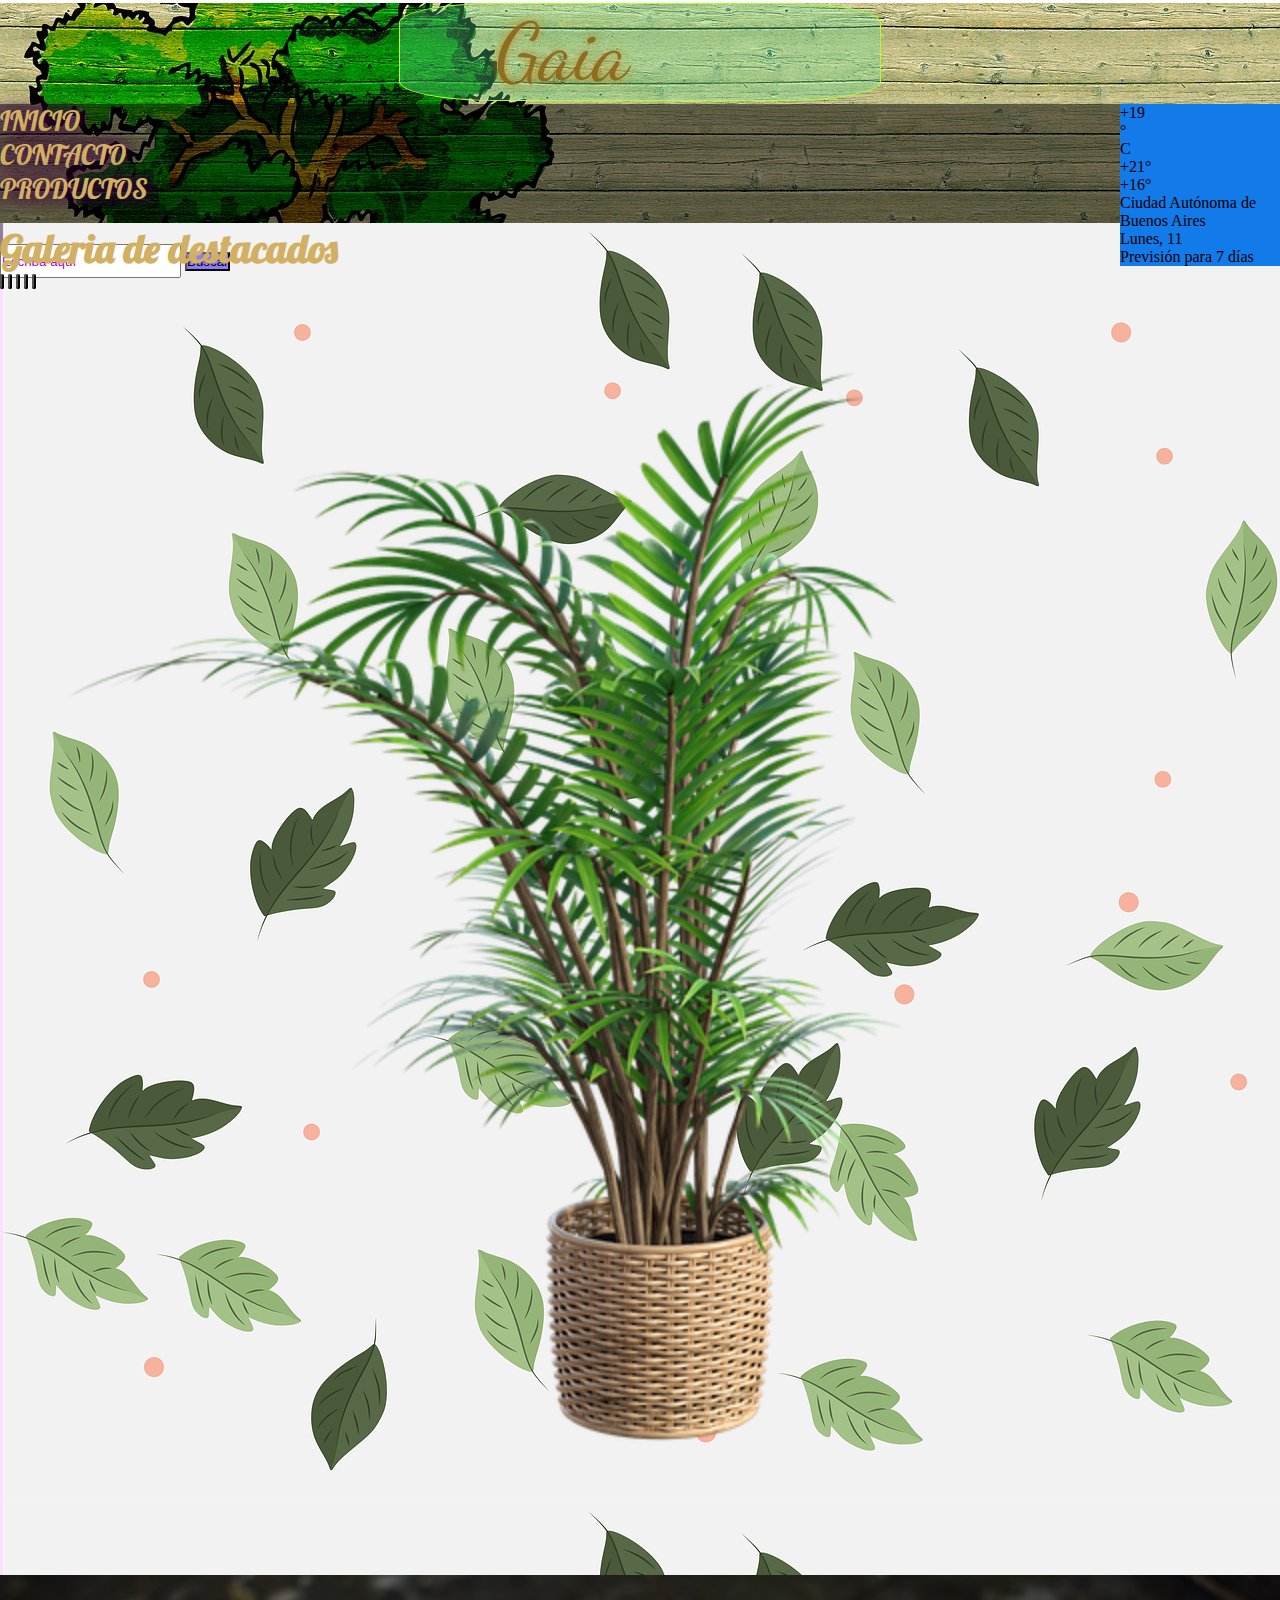
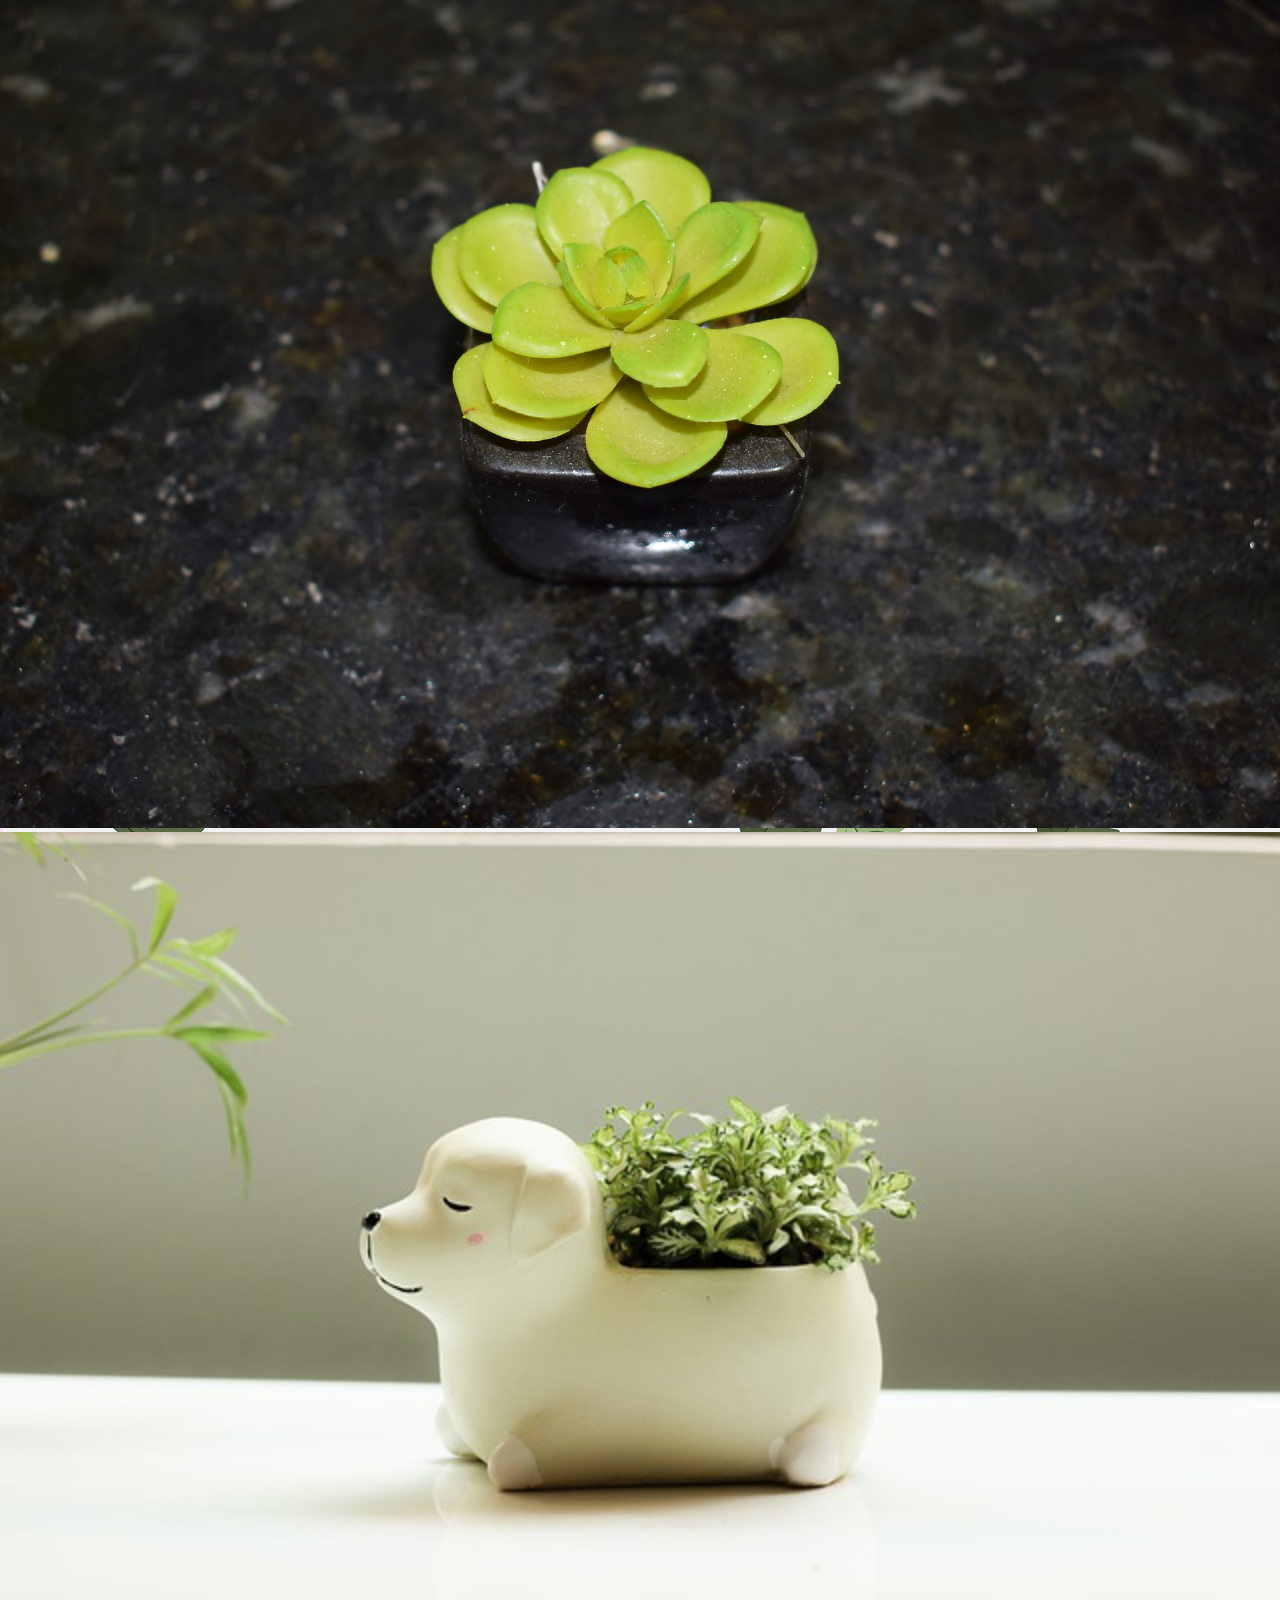
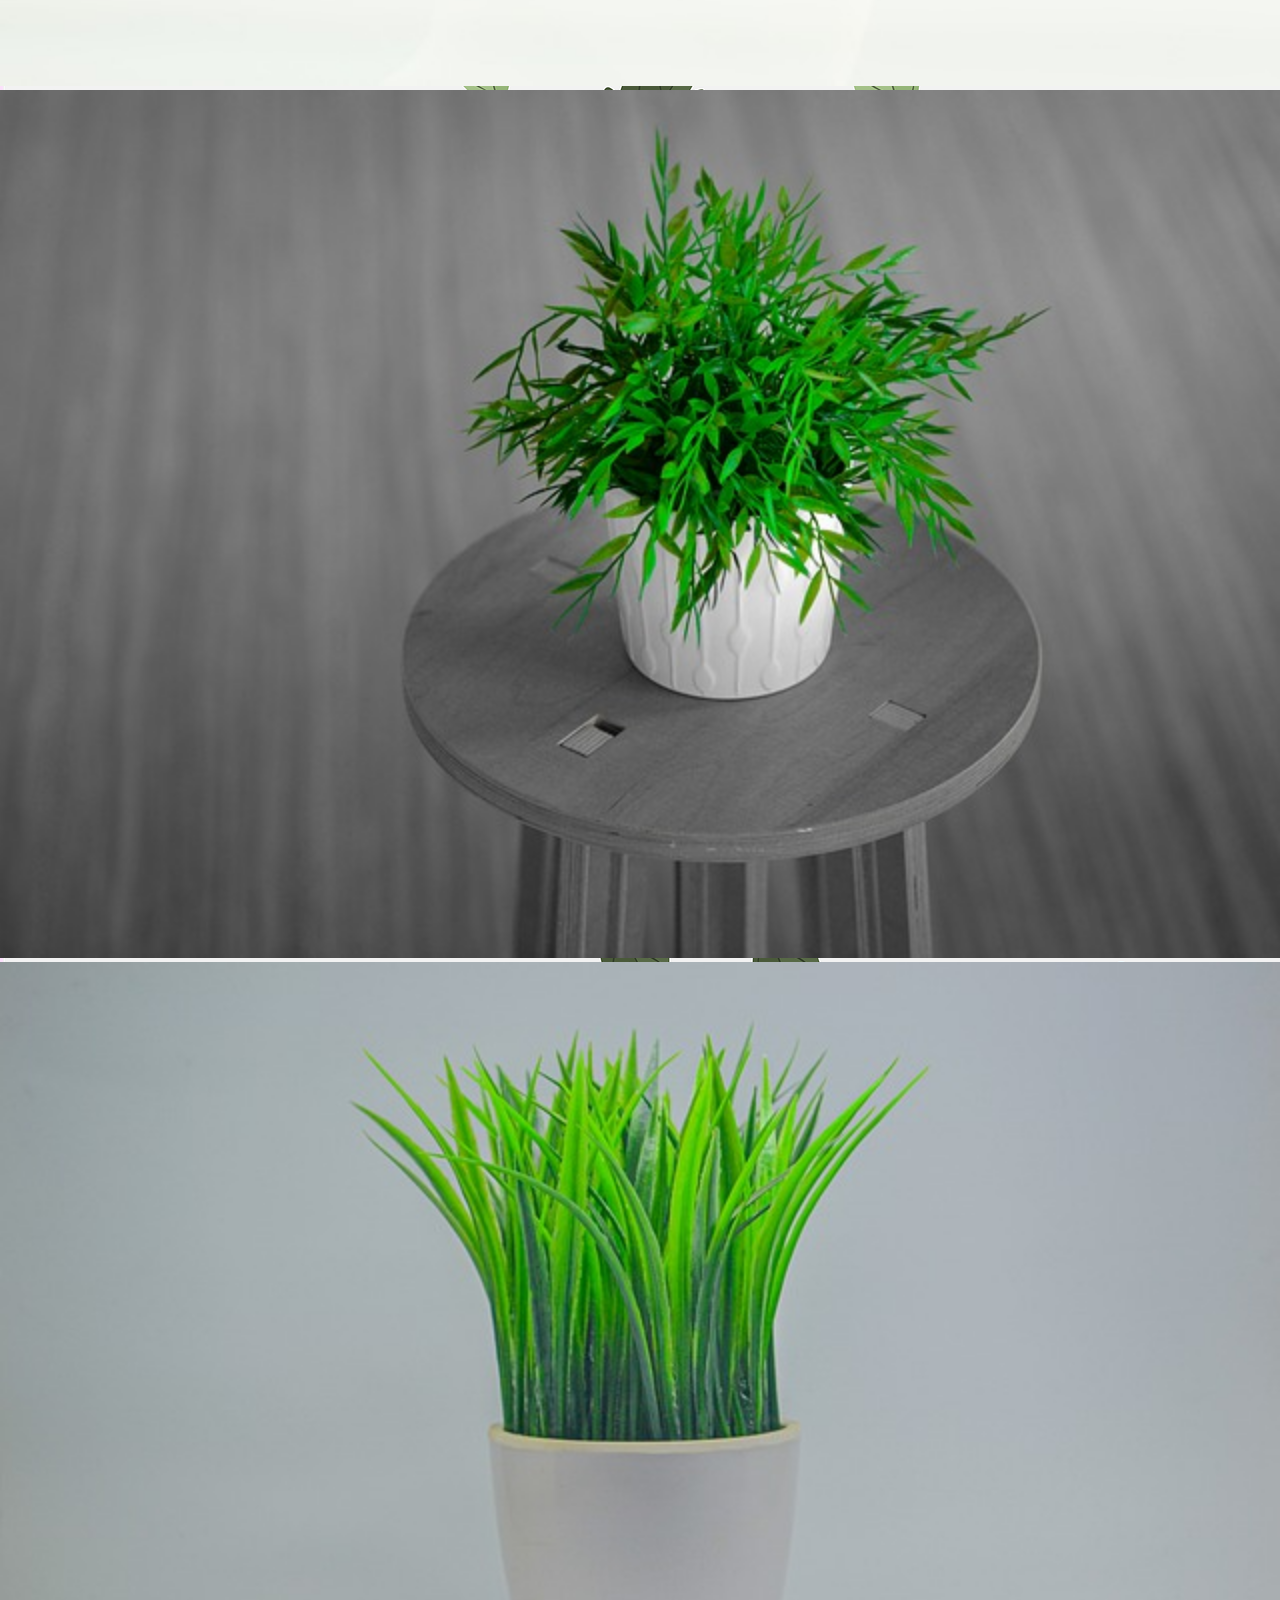
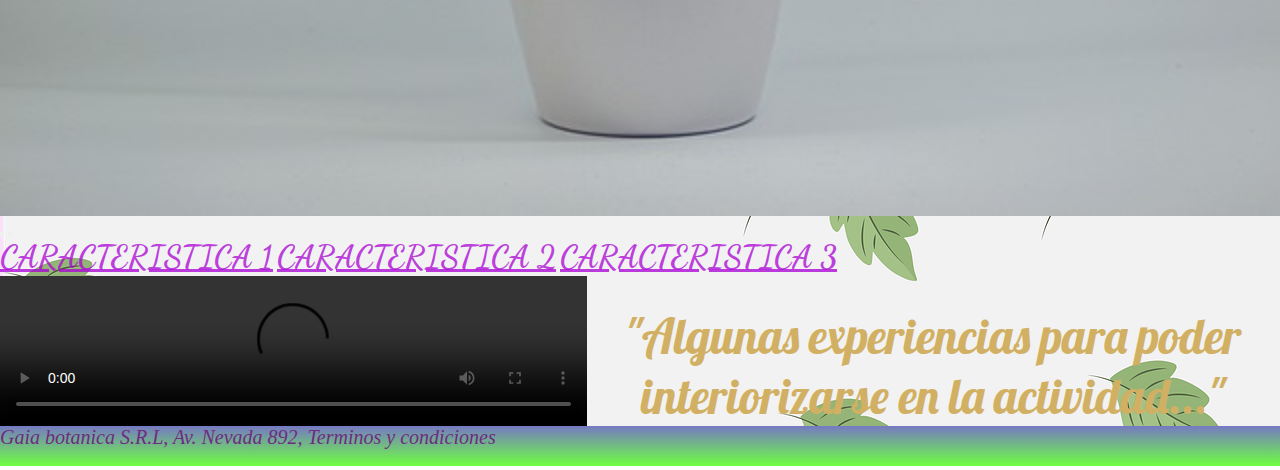
==== index.html @ e5ec3d72 "Sass con SEO" ====
<!DOCTYPE html>
<html lang="es">

<head>
    <meta charset="UTF-8">
    <meta http-equiv="X-UA-Compatible" content="IE=edge">
    <meta name="viewport" content="width=device-width, initial-scale=1.0">
    <title>Gaia garden</title>
    <meta   name="description" content="Gaia botanica es el lugar ideal para incursionar en la jardineria. Vendemos plantas, herramientas y suplementos de jardineria">
    <meta name="keywords" content="jardin, jardín, plantas, regadera, maceta, arbol, árbol, pesticida, semillas, tierra, botanica, jardineria, sustratos">
    <link href="https://cdn.jsdelivr.net/npm/bootstrap@5.1.3/dist/css/bootstrap.min.css" rel="stylesheet"
        integrity="sha384-1BmE4kWBq78iYhFldvKuhfTAU6auU8tT94WrHftjDbrCEXSU1oBoqyl2QvZ6jIW3" crossorigin="anonymous">
    <link rel="stylesheet" href="estilos.css">
    <link rel="preconnect" href="https://fonts.googleapis.com">
    <link rel="preconnect" href="https://fonts.gstatic.com" crossorigin>
    <link href="https://fonts.googleapis.com/css2?family=Dancing+Script:wght@500&display=swap" rel="stylesheet">
    <link rel="preconnect" href="https://fonts.googleapis.com">
    <link rel="preconnect" href="https://fonts.gstatic.com" crossorigin>
    <link href="https://fonts.googleapis.com/css2?family=Dancing+Script:wght@500&family=Great+Vibes&display=swap"
        rel="stylesheet">
    <link rel="preconnect" href="https://fonts.googleapis.com">
    <link rel="preconnect" href="https://fonts.gstatic.com" crossorigin>
    <link
        href="https://fonts.googleapis.com/css2?family=Dancing+Script:wght@500&family=Great+Vibes&family=Lobster&display=swap"
        rel="stylesheet">
    <link rel="preconnect" href="https://fonts.googleapis.com">
    <link rel="preconnect" href="https://fonts.gstatic.com" crossorigin>
    <link
        href="https://fonts.googleapis.com/css2?family=Dancing+Script:wght@500&family=Great+Vibes&family=Lobster&family=Permanent+Marker&display=swap"
        rel="stylesheet">
    <link rel="stylesheet" href="https://cdnjs.cloudflare.com/ajax/libs/font-awesome/6.1.1/css/all.min.css"
        integrity="sha512-KfkfwYDsLkIlwQp6LFnl8zNdLGxu9YAA1QvwINks4PhcElQSvqcyVLLD9aMhXd13uQjoXtEKNosOWaZqXgel0g=="
        crossorigin="anonymous" referrerpolicy="no-referrer" />
</head>
<body>
    <header class="head">
        <div>
            <section class="mainlogo">Gaia</section>
            <section class="tiempo">
                <!-- weather widget start -->
                <div id="m-booked-bl-simple-70717">
                    <div class="booked-wzs-160-110 weather-customize" style="background-color:#137AE9;width:160px;"
                        id="width1">
                        <div class="booked-wzs-160-110_in">
                            <div class="booked-wzs-160-data">
                                <div class="booked-wzs-160-left-img wrz-18"></div>
                                <div class="booked-wzs-160-right">
                                    <div class="booked-wzs-day-deck">
                                        <div class="booked-wzs-day-val">
                                            <div class="booked-wzs-day-number"><span class="plus">+</span>19</div>
                                            <div class="booked-wzs-day-dergee">
                                                <div class="booked-wzs-day-dergee-val">&deg;</div>
                                                <div class="booked-wzs-day-dergee-name">C</div>
                                            </div>
                                        </div>
                                        <div class="booked-wzs-day">
                                            <div class="booked-wzs-day-d"><span class="plus">+</span>21&deg;</div>
                                            <div class="booked-wzs-day-n"><span class="plus">+</span>16&deg;</div>
                                        </div>
                                    </div>
                                    <div class="booked-wzs-160-info">
                                        <div class="booked-wzs-160-city smolest-min">Ciudad Autónoma de Buenos Aires
                                        </div>
                                        <div class="booked-wzs-160-date">Lunes, 11</div>
                                    </div>
                                </div>
                            </div>
                            <div class="booked-wzs-center"><span class="booked-wzs-bottom-l"> Previsión para 7
                                    días</span></div>
                        </div>
                    </div>
                </div>
                <script type="text/javascript">
                    var css_file = document.createElement("link");
                    var widgetUrl = location.href;
                    css_file.setAttribute("rel", "stylesheet");
                    css_file.setAttribute("type", "text/css");
                    css_file.setAttribute("href", 'https://s.bookcdn.com/css/w/booked-wzs-widget-160.css?v=0.0.1');
                    document.getElementsByTagName("head")[0].appendChild(css_file);

                    function setWidgetData_70717(data) {
                        if (typeof (data) != 'undefined' && data.results.length > 0) {
                            for (var i = 0; i < data.results.length; ++i) {
                                var objMainBlock = document.getElementById('m-booked-bl-simple-70717');
                                if (objMainBlock !== null) {
                                    var copyBlock = document.getElementById('m-bookew-weather-copy-' + data.results[i]
                                        .widget_type);
                                    objMainBlock.innerHTML = data.results[i].html_code;
                                    if (copyBlock !== null) objMainBlock.appendChild(copyBlock);
                                }
                            }
                        } else {
                            alert('data=undefined||data.results is empty');
                        }
                    }
                    var widgetSrc =
                        "https://widgets.booked.net/weather/info?action=get_weather_info;ver=7;cityID=18250;type=1;scode=2;ltid=3457;domid=582;anc_id=26604;countday=undefined;cmetric=1;wlangID=4;color=137AE9;wwidth=160;header_color=ffffff;text_color=333333;link_color=08488D;border_form=1;footer_color=ffffff;footer_text_color=333333;transparent=0;v=0.0.1";
                    widgetSrc += ';ref=' + widgetUrl;
                    widgetSrc += ';rand_id=70717';
                    var weatherBookedScript = document.createElement("script");
                    weatherBookedScript.setAttribute("type", "text/javascript");
                    weatherBookedScript.src = widgetSrc;
                    document.body.appendChild(weatherBookedScript)
                </script><!-- weather widget end -->
            </section>
        </div>
        <section class="notmobile">
        <nav class="navbar navbar-expand-sm navbar-dark bg-dark">
            <div class="container-fluid">
                </button>
                <div class="collapse navbar-collapse" id="mynavbar">
                    <ul class="navbar-nav me-auto">
                        <li class="nav-item">
                            <a class="nav-link" href="index.html">Inicio</a>
                        </li>
                        <li class="nav-item">
                            <a class="nav-link" href="contacto.html">Contacto</a>
                        </li>
                        <li class="nav-item">
                            <a class="nav-link" href="productos.html">Productos</a>
                        </li>
                        <li class="nav-item">
                            <a class="nav-link" href="tienda.html"><i class="fa-solid fa-cart-shopping"></i></a>
                        </li>
                    </ul>
                    <form class="d-flex">
                        <input class="form-control me-2" type="text" placeholder="Escriba aquí">
                        <button class="btn btn-primary" type="button">Buscar</button>
                    </form>
                </div>
            </div>
        </nav>
        </section>
        <section class="mobilenav">
            <nav class="mobvar">
                <ul>
                    <li><a href="index.html"><i class="fa-solid fa-house"></i></a></li>
                    <li><a href="contacto.html"><i class="fa-solid fa-address-card"></i></a></li>
                    <li><a href="productos.html"><i class="fa-solid fa-basket-shopping"></i></a></li>
                    <li><a href="tienda.html"> <i class="fa-solid fa-cart-shopping" ></i></a></li>
                    </ul> <input type="text" placeholder="Buscar"> </nav>
            </h1>
        </section>
        </div>
    </header>
    <main class="principal">
        <h2> <a href="destacado.html"> Galeria de destacados</a></h2>
        <!-- Carousel -->
        <div id="demo" class="carousel slide" data-bs-ride="carousel">

            <!-- Indicators/dots -->
            <div class="carousel-indicators">
                <button type="button" data-bs-target="#demo" data-bs-slide-to="0" class="active"></button>
                <button type="button" data-bs-target="#demo" data-bs-slide-to="1"></button>
                <button type="button" data-bs-target="#demo" data-bs-slide-to="2"></button>
                <button type="button" data-bs-target="#demo" data-bs-slide-to="3"></button>
                <button type="button" data-bs-target="#demo" data-bs-slide-to="4"></button>
            </div>
            <!-- The slideshow/carousel -->
            <div class="carousel-inner">
                <div class="carousel-item active">
                    <img src="imagenes/plant0.png" alt="" class="d-block" style="width:100%">
                </div>
                <div class="carousel-item">
                    <img src="imagenes/plant1.jpg" alt="" class="d-block" style="width:100%">
                </div>
                <div class="carousel-item">
                    <img src="imagenes/plant2.jpg" alt="" class="d-block" style="width:100%">
                </div>
                <div class="carousel-item">
                    <img src="imagenes/plant3.jpg" alt="" class="d-block" style="width:100%">
                </div>
                <div class="carousel-item">
                    <img src="imagenes/grass-g51bcb9d5d_640.jpg" alt="" class="d-block" style="width:100%">
                </div>
            </div>

            <!-- Left and right controls/icons -->
            <button class="carousel-control-prev" type="button" data-bs-target="#demo" data-bs-slide="prev">
                <span class="carousel-control-prev-icon"></span>
            </button>
            <button class="carousel-control-next" type="button" data-bs-target="#demo" data-bs-slide="next">
                <span class="carousel-control-next-icon"></span>
            </button>
        </div>
        <div class="list-group">
            <a href="" class="list-group-item list-group-item-action">Caracteristica 1</a>
            <a href="" class="list-group-item list-group-item-action">Caracteristica 2</a>
            <a href="" class="list-group-item list-group-item-action">Caracteristica 3</a>
        </div>
        <section class="videosr">
            <video src="video/video.mp4" class="video" controls></video>
            <p class="refvid">"Algunas experiencias para poder interiorizarse en la actividad..."</p>
        </section>
    </main>
    <footer class="pie">
        <i class="pie__sub">Gaia botanica S.R.L, Av. Nevada 892, Terminos y condiciones</i>
        <a href="https://es-la.facebook.com/"><i class="fa-brands fa-facebook"></i></a>
        <a href="https://www.instagram.com/"><i class="fa-brands fa-instagram"></i></a>
        <a href="https://web.whatsapp.com/"><i class="fa-brands fa-whatsapp"></i></a>
    </footer>
    <script src="https://cdn.jsdelivr.net/npm/@popperjs/core@2.10.2/dist/umd/popper.min.js"
        integrity="sha384-7+zCNj/IqJ95wo16oMtfsKbZ9ccEh31eOz1HGyDuCQ6wgnyJNSYdrPa03rtR1zdB" crossorigin="anonymous">
    </script>
    <script src="https://cdn.jsdelivr.net/npm/bootstrap@5.1.3/dist/js/bootstrap.min.js"
        integrity="sha384-QJHtvGhmr9XOIpI6YVutG+2QOK9T+ZnN4kzFN1RtK3zEFEIsxhlmWl5/YESvpZ13" crossorigin="anonymous">
    </script>
</body>

</html>
---- estilos.css ----
* {
  margin: 0%;
  padding: 0px;
}

.head {
  background-color: rgba(0, 128, 0, 0.363);
  background-image: url(imagenes/banner-g549241ff1_1280.jpg);
  background-size: cover;
  background-position: center;
  height: 220px;
  width: 100%;
}

.head__galeria {
  background-image: url(../imagenes/banner-g549241ff1_1280.jpg);
  background-size: cover;
  background-position: center;
  height: 220px;
  width: 100%;
}

nav li a:hover {
  color: rgba(145, 255, 0, 0.938);
}

.imgbox img {
  transition: 2s;
}

.imgbox img:hover {
  height: 95%;
  width: 95%;
  transition: 1s;
}

.mainlogo {
  animation-name: displacement;
  animation-timing-function: ease-in;
  animation-duration: 3s;
}

@keyframes displacement {
  0% {
    width: 10%;
    background-color: green;
  }
  20% {
    width: 15%;
  }
  30% {
    width: 20%;
    background-color: rgb(89, 146, 4);
  }
  40% {
    width: 25%;
    background-color: greenyellow;
  }
  60% {
    width: 30%;
  }
  70% {
    width: 35%;
    background-color: rgba(188, 247, 99, 0.589);
  }
  80% {
    width: 32%;
  }
  100% {
    width: 30%;
    background-color: rgba(99, 228, 149, 0.308);
  }
}
@media only screen and (min-width: 0px) {
  .head {
    background-color: rgba(0, 128, 0, 0.363);
    background-image: url(imagenes/banner-g549241ff1_1280.jpg);
    background-size: cover;
    background-position: center;
    height: 220px;
    width: 100%;
  }

  .head__galeria {
    background-image: url(../imagenes/banner-g549241ff1_1280.jpg);
    background-size: cover;
    background-position: center;
    height: 220px;
    width: 100%;
  }

  .mainlogo {
    height: 96px;
    width: 30%;
    font-size: 50px;
    color: rgba(136, 102, 28, 0.89);
    background-color: rgba(99, 228, 149, 0.308);
    font-family: "Dancing Script", cursive;
    text-align: center;
    margin: 3px auto;
    border: 1px solid greenyellow;
    border-radius: 20%;
  }

  .bar {
    color: rgba(180, 45, 214, 0.753);
    font-size: 25px;
    font-family: "Lobster", cursive;
    width: 90%;
    margin: auto;
    max-width: 600px;
    padding: 0px;
    float: left;
  }

  .notmobile {
    display: none !important;
  }

  nav li a {
    text-decoration: none;
    color: rgb(180, 7, 223);
    text-transform: uppercase;
    display: block;
    text-shadow: 0 0 15px black;
  }

  .bar li {
    display: inline-block;
    text-align: center;
  }

  nav {
    display: flex;
    gap: 1rem;
  }

  nav input {
    height: 30px;
    margin-top: 10px;
  }

  main {
    background-color: rgba(238, 130, 238, 0.247);
    background-image: url(imagenes/leaves-gebba8ed0c_1920.png);
  }

  h2 a {
    color: rgb(209, 176, 99);
    font-size: 20px;
    font-family: "Lobster", cursive;
    text-decoration: none;
    text-align: center;
    justify-content: center;
  }

  section video {
    display: block;
    width: 80%;
    margin: auto;
  }

  p {
    font-family: "Lobster", cursive;
    font-size: 1.5rem;
    text-align: center;
    margin-top: 30px;
    color: rgb(209, 176, 99);
  }

  .principal {
    background-color: rgba(238, 130, 238, 0.247);
    background-image: url(imagenes/leaves-gebba8ed0c_1920.png);
  }

  .descripcion {
    color: rgb(95, 78, 204);
    font-size: 26px;
    font-family: "Dancing Script", cursive;
    font-weight: 300;
  }

  .descripcion__caract {
    font-size: 18px;
    font-style: normal;
    font-family: "Dancing Script", cursive;
    color: rgb(118, 3, 185);
  }

  .container {
    display: flex;
    flex-wrap: wrap;
    justify-content: center;
    gap: 1rem;
  }

  .container img {
    width: 45%;
  }

  .tiempo {
    display: none;
  }

  .list-group-item {
    color: rgba(170, 4, 212, 0.7725490196);
    font-size: 1rem;
    font-family: "Dancing Script", cursive;
    font-weight: 900;
    text-transform: uppercase;
    cursor: unset !important;
  }

  .pie {
    height: 80px;
    display: flex;
  }

  .pie i {
    float: left;
    padding-right: 20px;
    color: rgb(109, 44, 129);
    font-size: 14px;
  }

  .pie__sub {
    text-decoration: overline;
    font-size: 12px;
  }

  .pie a i {
    float: right;
  }

  .imgbox {
    display: grid;
    width: 90%;
    margin: auto;
    grid-template-columns: 1fr;
    grid-row: repeat(7, 1fr);
  }

  .imgbox img {
    width: 100%;
  }
}
@media only screen and (min-width: 480px) {
  .head {
    background-color: rgba(0, 128, 0, 0.226);
    background-image: url(imagenes/banner-g549241ff1_1280.jpg);
    background-size: cover;
    background-position: center;
    height: 220px;
    width: 100%;
  }

  .head__galeria {
    background-image: url(../imagenes/banner-g549241ff1_1280.jpg);
    background-size: cover;
    background-position: center;
    height: 220px;
    width: 100%;
  }

  .mainlogo {
    height: 96px;
    width: 30%;
    font-size: 80px;
    color: rgba(136, 102, 28, 0.89);
    background-color: rgba(99, 228, 149, 0.308);
    font-family: "Dancing Script", cursive;
    text-align: center;
    margin: 3px auto;
    border: 1px solid greenyellow;
    border-radius: 20%;
  }

  .bar {
    color: rgba(180, 45, 214, 0.753);
    font-size: 25px;
    font-family: "Lobster", cursive;
    width: 90%;
    margin: auto;
    max-width: 600px;
    padding: 0px;
    float: left;
  }

  nav li a {
    text-decoration: none;
    color: rgba(142, 1, 197, 0.856);
    text-transform: uppercase;
    display: block;
    font-size: 1.2rem;
  }

  .bar li {
    display: inline-block;
    text-align: center;
  }

  nav {
    display: flex;
  }

  .nav-link {
    color: rgb(209, 176, 99) !important;
    font-family: "Lobster", cursive;
    font-size: 1rem;
    text-shadow: 0 0 20px rgb(68, 9, 9), 0 0 15px rgb(71, 8, 148);
  }

  .tiempo {
    display: none;
  }

  main {
    background-color: rgba(238, 130, 238, 0.247);
    background-image: url(imagenes/leaves-gebba8ed0c_1920.png);
  }

  h2 a {
    color: rgb(209, 176, 99);
    font-size: 25px;
    font-family: "Lobster", cursive;
    text-decoration: none;
    text-align: center;
    justify-content: center;
  }

  section {
    display: flex;
  }

  video {
    display: flex;
  }

  p {
    font-family: "Lobster", cursive;
    font-size: 2rem;
    text-align: center;
    margin-top: 30px;
    color: rgb(209, 176, 99);
  }

  .descripcion {
    color: rgb(95, 78, 204);
    font-size: 26px;
    font-family: "Dancing Script", cursive;
    font-weight: 300;
  }

  .descripcion__caract {
    font-size: 18px;
    font-style: normal;
    font-family: "Dancing Script", cursive;
    color: rgb(118, 3, 185);
  }

  .container {
    display: flex;
    flex-wrap: wrap;
    justify-content: center;
    gap: 1rem;
  }

  .container img {
    width: 45%;
  }

  .tiempo {
    display: none;
  }

  .list-group-item {
    color: rgba(170, 4, 212, 0.7725490196);
    font-size: 1.5rem;
    font-family: "Dancing Script", cursive;
    font-weight: 900;
    text-transform: uppercase;
    cursor: unset !important;
  }

  .pie {
    display: inline-block;
    height: 60px;
  }

  .pie {
    background-size: cover;
    background-position: center;
  }

  .pie__sub {
    color: black;
    font-size: 10px;
    text-decoration: overline;
  }

  .pie i {
    float: left;
    padding-right: 12px;
    color: rgb(109, 44, 129);
    font-size: 18px;
  }

  .pie a i {
    float: right;
  }

  .imgbox {
    display: grid;
    width: 90%;
    margin: auto;
    grid-template-columns: 1fr;
    grid-row: repeat(7, 1fr);
  }

  .imgbox img {
    width: 100%;
  }
}
@media only screen and (min-width: 576px) {
  .notmobile {
    display: unset !important;
  }

  .mobilenav {
    display: none;
  }

  .list-group-item {
    color: rgba(170, 4, 212, 0.7725490196);
    font-size: 1.8rem;
    font-family: "Dancing Script", cursive;
    font-weight: 900;
    text-transform: uppercase;
    cursor: unset !important;
  }
}
@media only screen and (min-width: 760px) {
  .mainlogo {
    height: 96px;
    width: 30%;
    font-size: 80px;
    color: rgba(136, 102, 28, 0.89);
    background-color: rgba(99, 228, 149, 0.308);
    font-family: "Dancing Script", cursive;
    text-align: center;
    margin: 3px auto;
    border: 1px solid greenyellow;
    border-radius: 20%;
    padding-left: 3rem;
  }

  .bar {
    color: rgba(180, 45, 214, 0.753);
    font-size: 25px;
    font-family: "Lobster", cursive;
    width: 90%;
    margin: auto;
    max-width: 600px;
    padding: 0px;
    float: left;
  }

  nav {
    display: flex;
    gap: 1rem;
  }

  nav li a {
    text-decoration: none;
    color: rgb(248, 248, 248);
    text-transform: uppercase;
    display: block;
  }

  .bar li {
    display: inline-block;
    text-align: center;
  }

  nav input {
    height: 30px;
    margin-top: 10px;
  }

  .nav-link {
    color: rgb(209, 176, 99) !important;
    font-family: "Lobster", cursive;
    font-size: 1.7rem;
    text-shadow: 0 0 20px rgb(68, 9, 9), 0 0 15px rgb(71, 8, 148);
  }

  .tiempo {
    float: right;
    display: unset;
  }

  main {
    background-color: rgba(238, 130, 238, 0.247);
    background-image: url(imagenes/leaves-gebba8ed0c_1920.png);
  }

  h2 a {
    color: rgb(209, 176, 99);
    font-size: 32px;
    font-family: "Lobster", cursive;
    text-decoration: none;
    text-align: center;
    justify-content: center;
  }

  section {
    display: flex;
  }

  video {
    display: flex;
    margin-left: 1rem;
    width: 60%;
  }

  p {
    font-family: "Lobster", cursive;
    font-size: 2rem;
    text-align: center;
    margin-top: 30px;
    color: rgb(209, 176, 99);
  }

  .descripcion {
    color: rgb(95, 78, 204);
    font-size: 5rem;
    font-family: "Dancing Script", cursive, cursive;
    font-weight: 300;
  }

  .descripcion__caract {
    font-size: 2.5rem;
    font-style: normal;
    font-family: "Dancing Script", cursive;
    color: rgb(118, 3, 185);
  }

  .list-group-item {
    color: rgba(170, 4, 212, 0.7725490196);
    font-size: 2rem;
    font-family: "Dancing Script", cursive;
    font-weight: 900;
    text-transform: uppercase;
    cursor: unset !important;
  }

  .container {
    display: flex;
    flex-wrap: wrap;
    justify-content: center;
    gap: 2.5rem;
  }

  .pie {
    background-size: cover;
    background-position: center;
  }

  .pie__sub {
    color: black;
    font-size: small;
    text-decoration: overline;
  }

  .pie i {
    float: left;
    padding-right: 20px;
    color: rgb(109, 44, 129);
    font-size: 18px;
  }

  .pie a i {
    float: right;
  }

  .imgbox {
    display: grid;
    width: 90%;
    margin: auto;
    grid-template-columns: repeat(2, 1fr);
    grid-row: repeat(7, 1fr);
  }

  .p1 {
    grid-column: 1/3;
    grid-row: 1/3;
  }

  .p2 {
    grid-column: 1/2;
    grid-row: 3/4;
  }

  .p3 {
    grid-column: 2/3;
    grid-row: 3/4;
  }

  .p10 {
    grid-column: 1/2;
    grid-row: 5/6;
  }

  .p5 {
    grid-column: 2/3;
    grid-row: 4/5;
  }

  .p9 {
    grid-column: 1/3;
    grid-row: 7/8;
  }

  .p7 {
    grid-column: 2/3;
    grid-row: 5/6;
  }

  .p8 {
    grid-column: 1/3;
    grid-row: 6/7;
  }

  .p4 {
    grid-column: 1/2;
    grid-row: 4/5;
  }

  .imgbox img {
    width: 100%;
  }
}
@media only screen and (min-width: 1160px) {
  .mainlogo {
    height: 96px;
    width: 30%;
    font-size: 80px;
    color: rgba(136, 102, 28, 0.89);
    background-color: rgba(99, 228, 149, 0.308);
    font-family: "Dancing Script", cursive;
    text-align: center;
    margin: 3px auto;
    border: 1px solid greenyellow;
    border-radius: 20%;
    padding-left: 6rem;
  }

  .bar {
    color: rgba(180, 45, 214, 0.753);
    font-size: 30px;
    font-family: "Lobster", cursive;
    width: 90%;
    margin: auto;
    max-width: 1000px;
    padding: 0px;
    float: left;
  }

  nav {
    display: flex;
    gap: 1rem;
  }

  nav input {
    height: 30px;
    margin-top: 20px;
  }

  .nav-link {
    color: rgb(209, 176, 99) !important;
    font-family: "Lobster", cursive;
    font-size: 1.7rem;
    text-shadow: 0 0 20px rgb(68, 9, 9), 0 0 15px rgb(71, 8, 148);
  }

  .tiempo {
    float: right;
  }

  main {
    background-color: rgba(238, 130, 238, 0.247);
    background-image: url(imagenes/leaves-gebba8ed0c_1920.png);
  }

  h2 a {
    color: rgb(209, 176, 99);
    font-size: 40px;
    font-family: "Lobster", cursive;
    text-decoration: none;
    text-align: center;
    justify-content: center;
  }

  section {
    display: flex;
  }

  video {
    display: flex;
    margin-left: 1rem;
    width: 60%;
  }

  p {
    font-family: "Lobster", cursive;
    font-size: 3rem;
    text-align: center;
    margin-top: 30px;
    color: rgb(209, 176, 99);
  }

  .principal {
    background-color: rgba(238, 130, 238, 0.247);
    background-image: url(imagenes/leaves-gebba8ed0c_1920.png);
  }

  .descripcion {
    color: rgb(95, 78, 204);
    font-size: 30px;
    font-family: "Dancing Script", cursive;
  }

  .descripcion__caract {
    font-size: 20px;
    font-style: normal;
    font-family: "Dancing Script", cursive;
    color: rgb(118, 3, 185);
  }

  .list-group-item {
    color: rgba(170, 4, 212, 0.7725490196);
    font-size: 2rem;
    font-family: "Dancing Script", cursive;
    font-weight: 900;
    text-transform: uppercase;
    cursor: unset !important;
  }

  .pie {
    background-size: cover;
    background-position: center;
  }

  .pie__sub {
    color: black;
    font-size: small;
    text-decoration: overline;
  }

  .pie i {
    float: left;
    padding-right: 20px;
    color: rgb(109, 44, 129);
    font-size: 20px;
  }

  .pie a i {
    float: right;
  }

  .imgcart {
    height: 15px;
    width: 15px;
  }

  .container {
    display: flex;
    flex-wrap: wrap;
    justify-content: center;
    gap: 1rem;
  }

  .container img {
    width: 30%;
  }

  .imgbox {
    display: grid;
    width: 90%;
    margin: auto;
    grid-template-columns: repeat(3, 1fr);
    grid-row: repeat(5, 1fr);
  }

  .p1 {
    grid-column: 1/3;
    grid-row: 1/3;
  }

  .p2 {
    grid-column: 3/4;
    grid-row: 1/2;
  }

  .p3 {
    grid-column: 3/4;
    grid-row: 2/3;
  }

  .p10 {
    grid-column: 1/2;
    grid-row: 4/6;
  }

  .p5 {
    grid-column: 3/4;
    grid-row: 3/4;
  }

  .p9 {
    grid-column: 3/4;
    grid-row: 5/6;
  }

  .p7 {
    grid-column: 1/3;
    grid-row: 3/4;
  }

  .p8 {
    grid-column: 2/4;
    grid-row: 4/5;
  }

  .p4 {
    grid-column: 2/3;
    grid-row: 5/6;
  }

  .imgbox img {
    width: 100%;
  }
}
.galeria, .prod {
  font-size: 35px;
  color: rgb(209, 176, 99);
  text-transform: uppercase;
  font-family: "Lobster", cursive;
  font-weight: bolder;
  text-align: center;
  border: 2px solid rgba(255, 255, 255, 0.514);
  justify-content: center;
  background-color: rgba(0, 0, 0, 0.411);
}

.logo_prov {
  height: 80px;
  width: 40px;
  float: right;
}

.pie {
  width: 100%;
  height: 40px;
  background-color: springgreen;
  background-image: linear-gradient(to top, rgb(110, 255, 66), rgba(225, 0, 255, 0.521));
}

.carousel-indicators [data-bs-target] {
  background-color: rgba(58, 182, 231, 0.616);
  border-radius: 35px;
  height: 15px;
}

.bg-dark {
  background-color: rgba(0, 0, 0, 0.5254901961) !important;
}

.mainlogo {
  text-shadow: 0 0 10px rgba(206, 131, 20, 0.918);
}

input::placeholder {
  color: #AB04D4 !important;
}

.btn-primary {
  background-color: rgba(49, 5, 246, 0.5058823529);
}

.infoc {
  width: 100%;
  text-align: center;
  font-family: "Dancing Script", cursive;
  font-weight: 700;
  font-size: 2rem;
  color: #ae00ff;
  text-transform: uppercase;
}

main div form div label {
  font-family: "Dancing Script", cursive;
  color: #ae00ff;
  font-weight: 900;
  font-size: 1.2rem;
}

.prod {
  border: none;
  color: rgb(209, 176, 99);
}

.row {
  gap: 1rem;
  justify-content: center;
}

.card-text {
  font-family: "Lobster", cursive;
  font-size: 1.5rem;
  color: rgba(0, 0, 0, 0.589);
}

h4 {
  font-family: "Lobster", cursive;
}

.card {
  background-color: rgba(209, 176, 99, 0.404);
}

.list-group-item--n1 {
  color: black;
  text-transform: none;
}

.list-group-item--n2 {
  color: black;
  text-transform: none;
}

.list-group-item--n2 {
  font-size: 40px;
  width: 90%;
  text-decoration: overline;
}

.results {
  display: flex;
}

.mod {
  right: 2px;
  bottom: 2px;
  float: right;
  width: 10%;
  font-size: 2rem;
}

/*# sourceMappingURL=estilos.css.map */
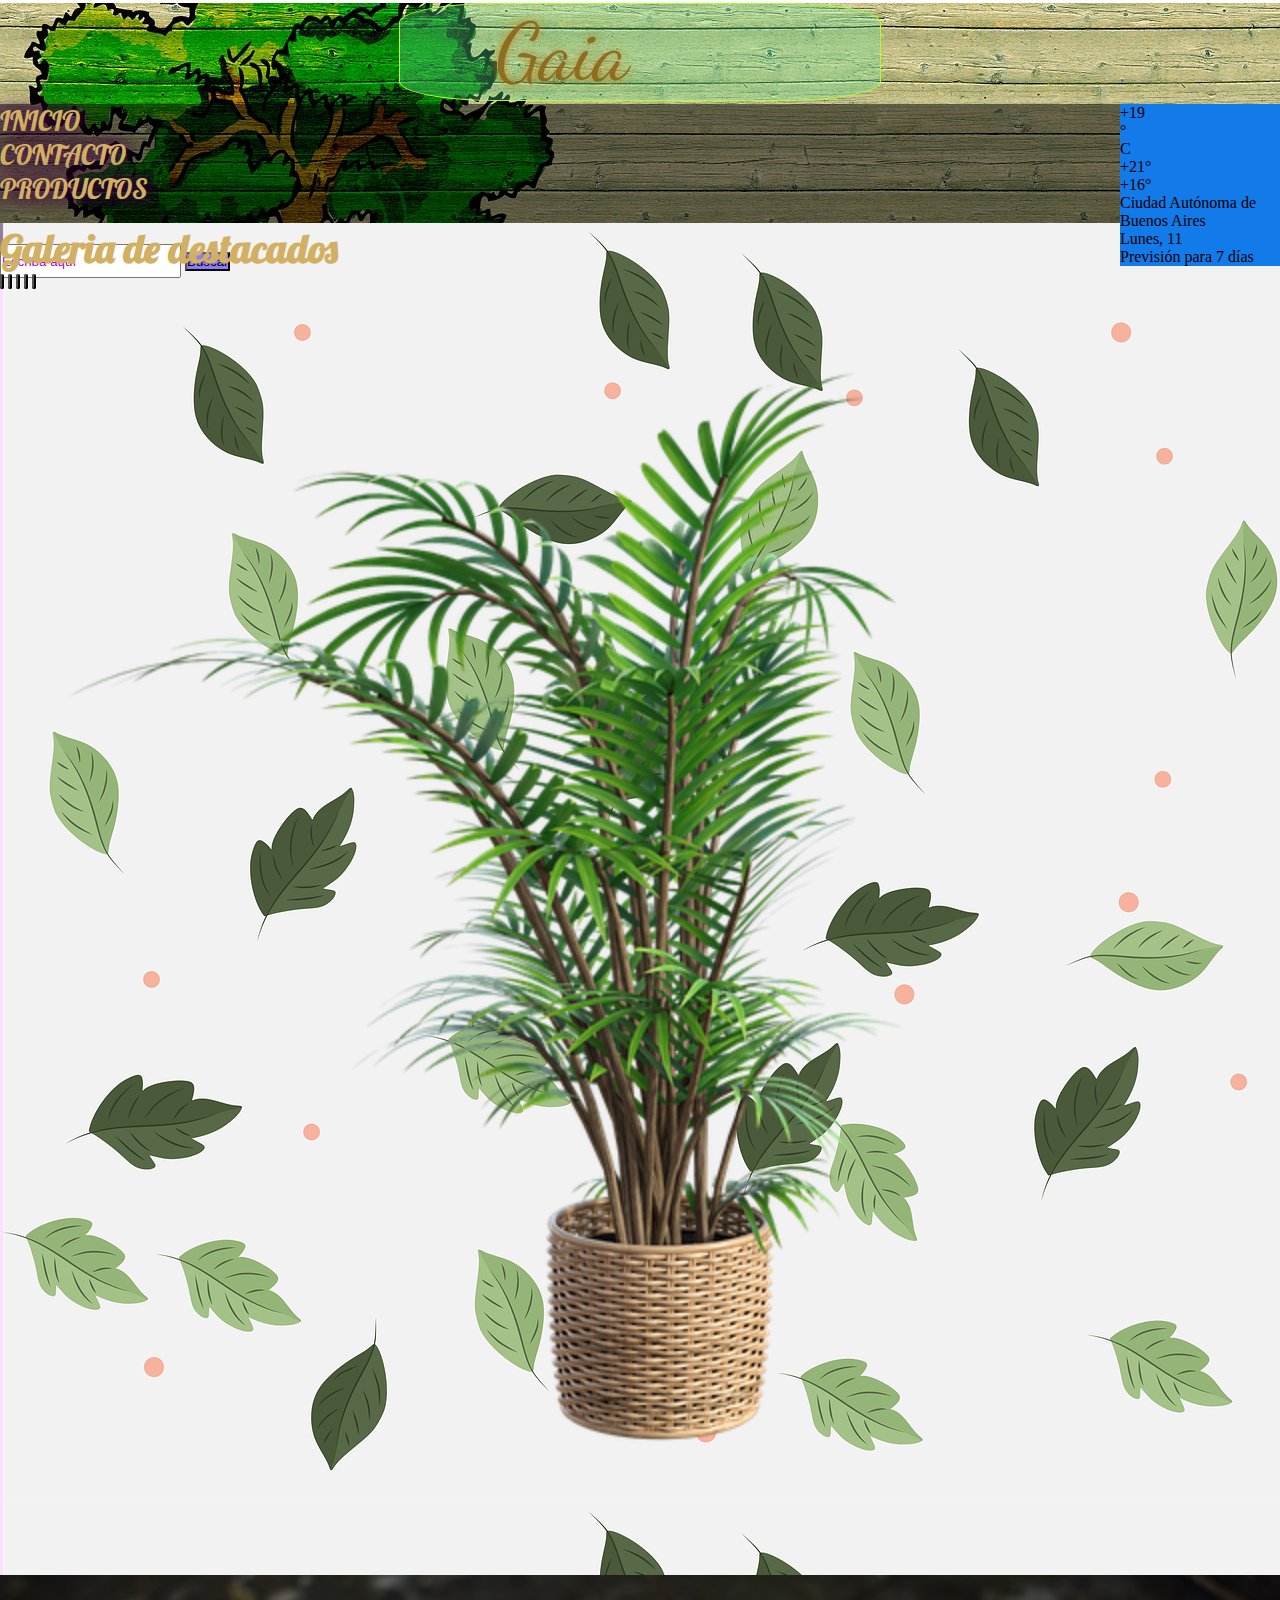
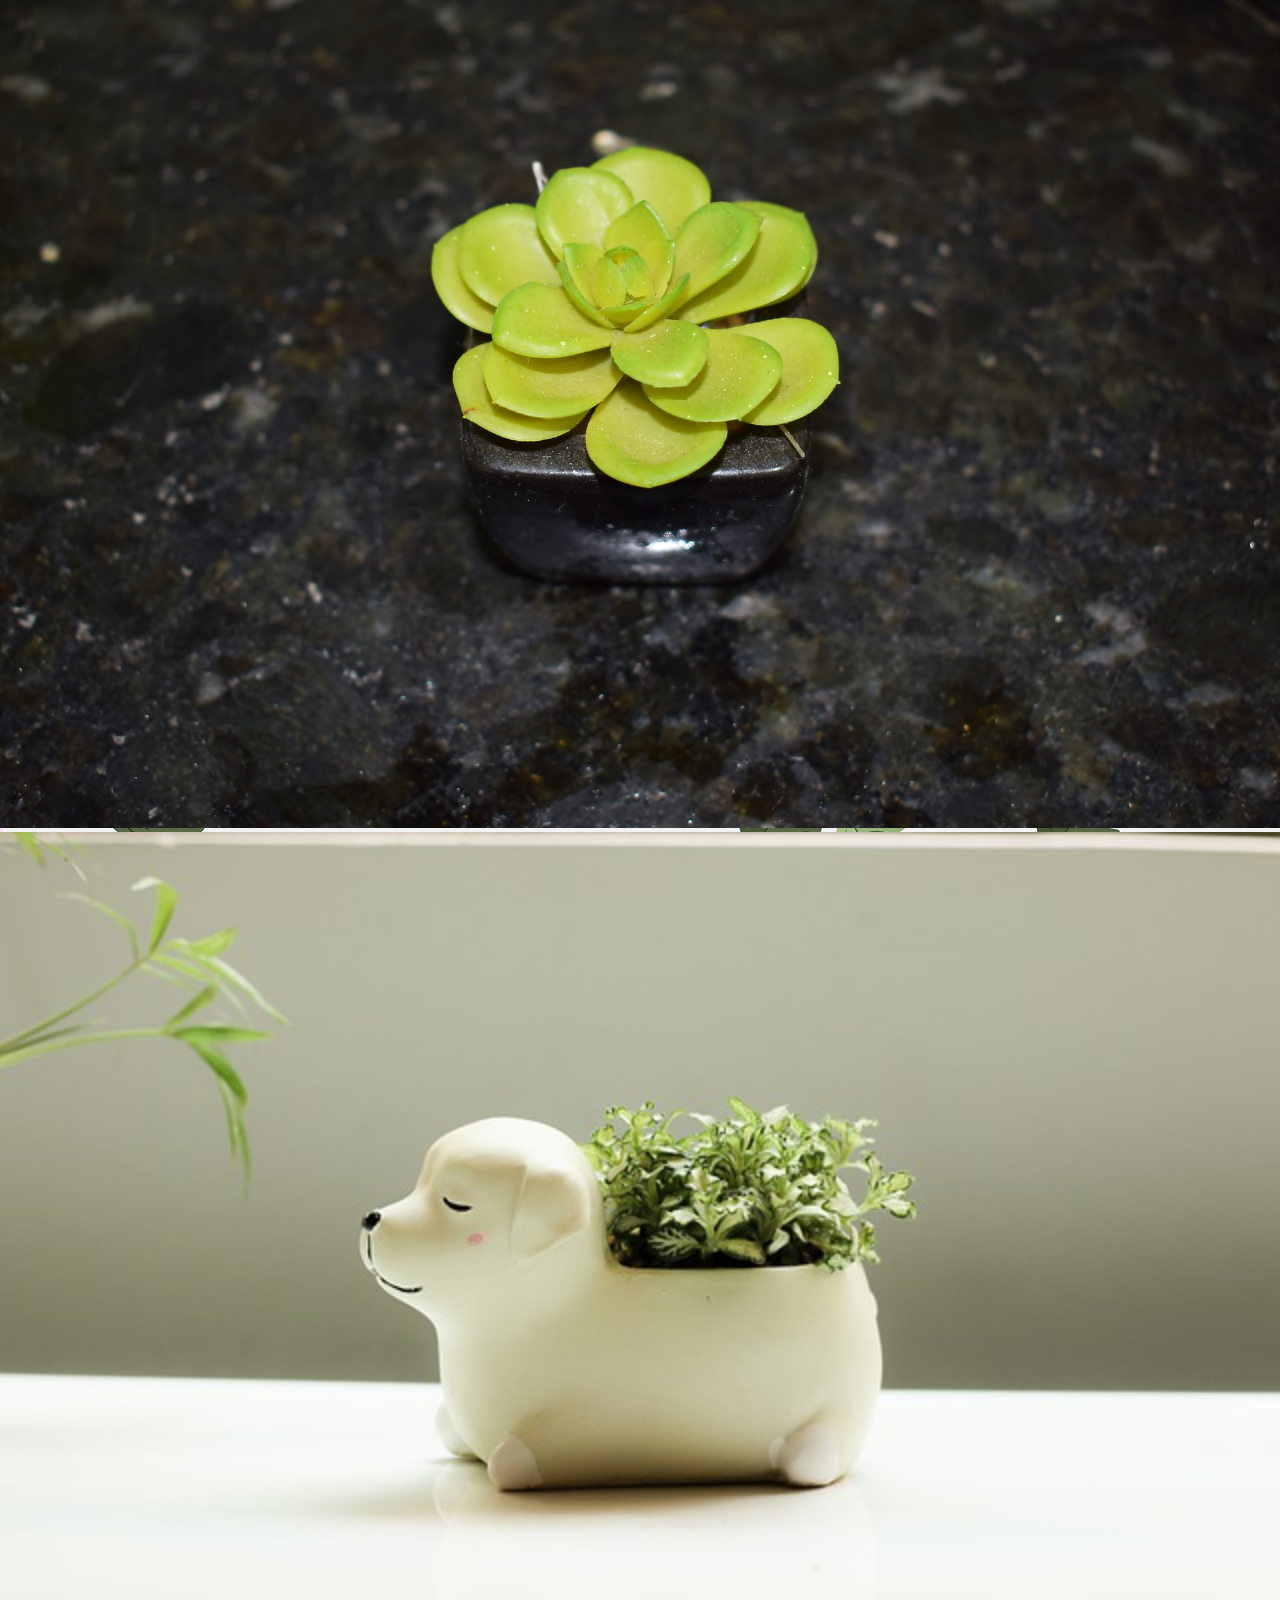
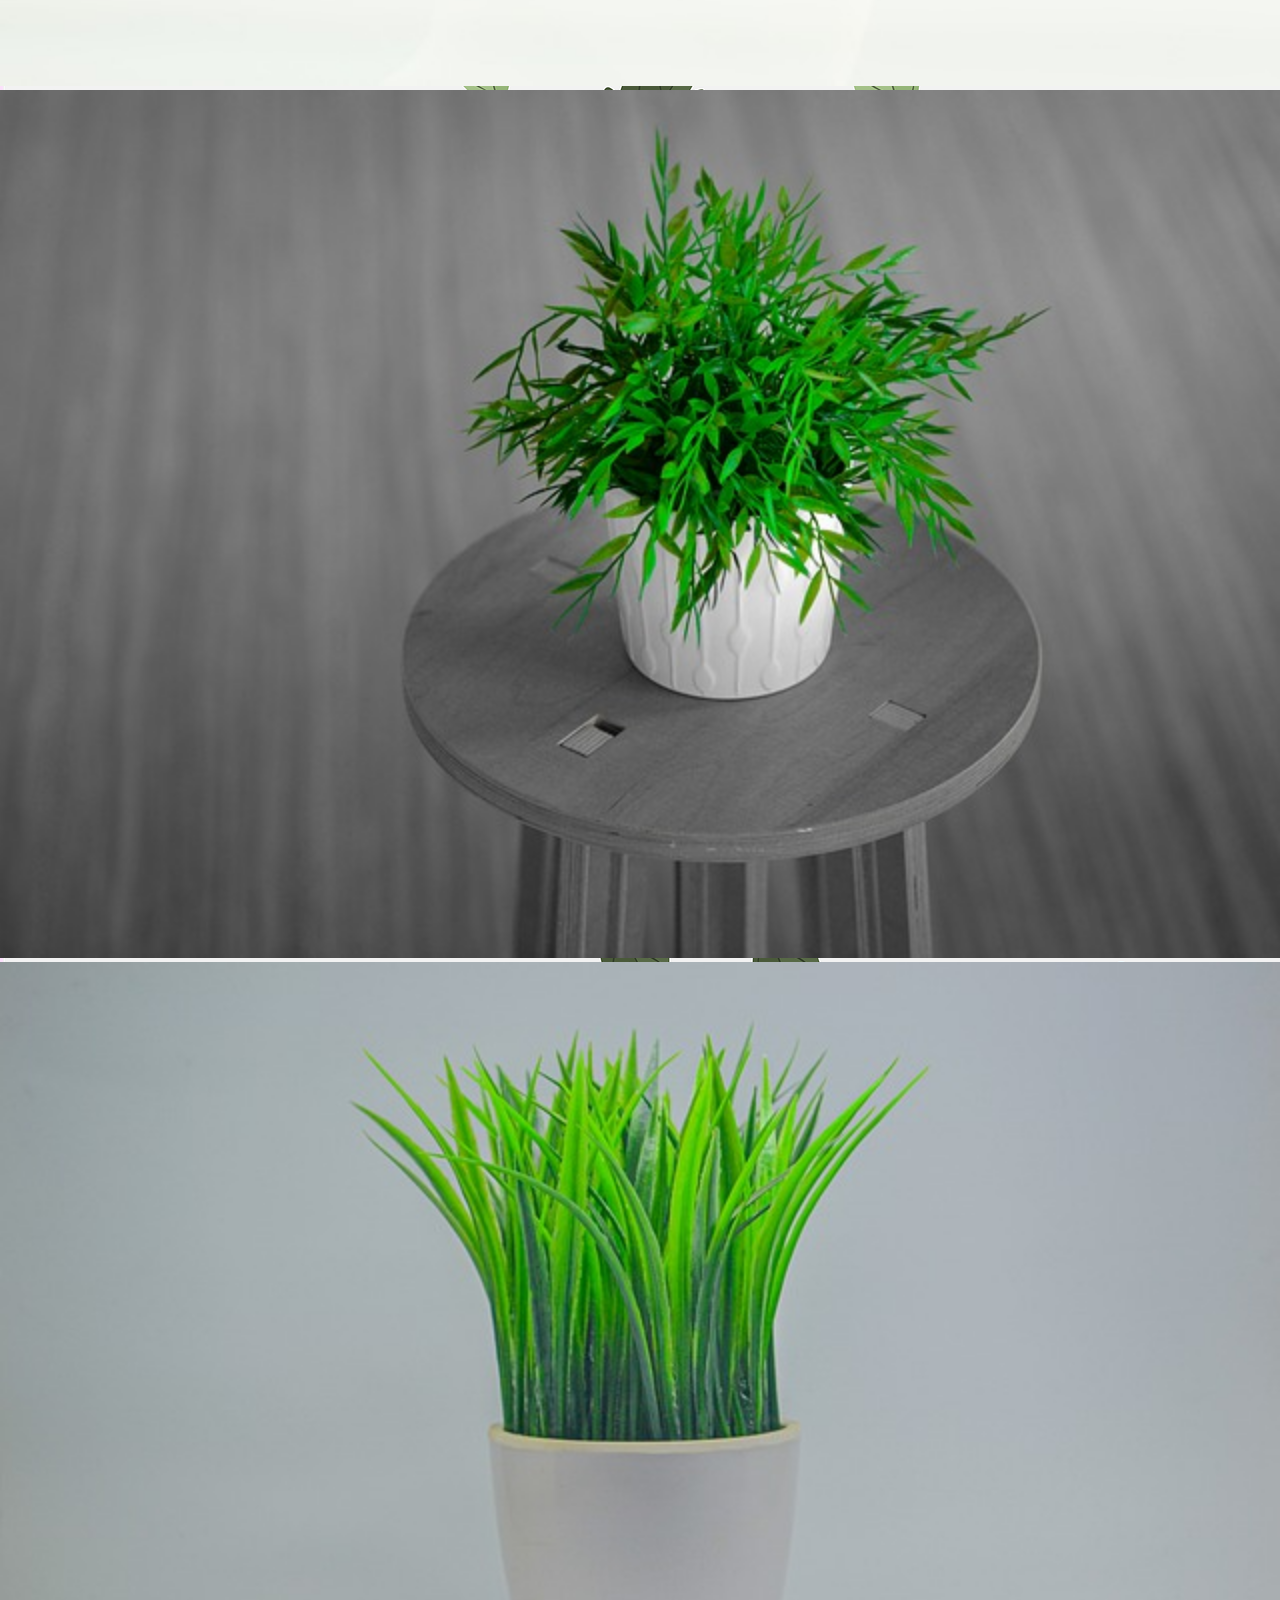
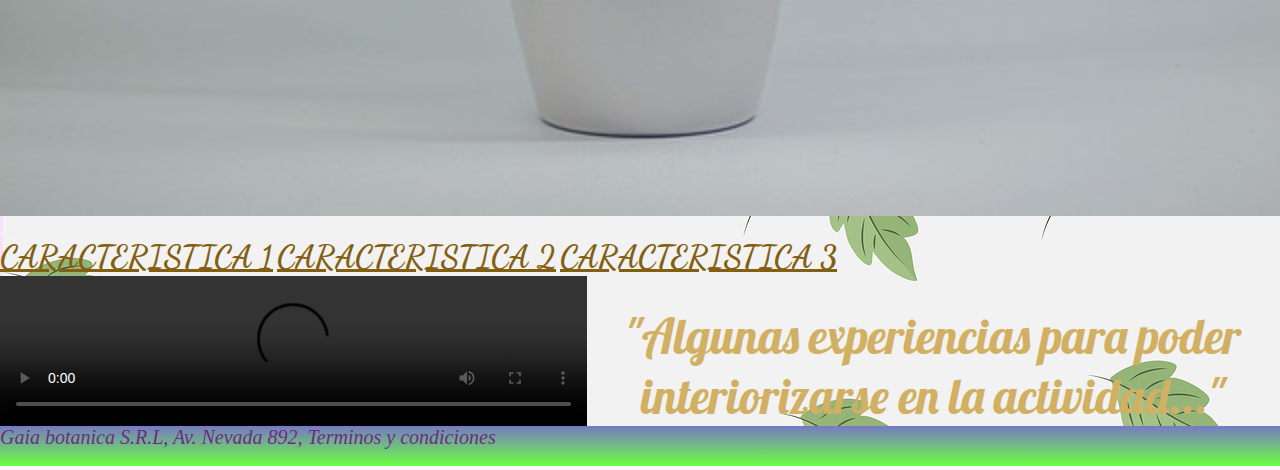
==== commit 4945415d: "Proyecto Final Gaia Taype" ====
--- a/index.html
+++ b/index.html
@@ -134,10 +134,10 @@
         <section class="mobilenav">
             <nav class="mobvar">
                 <ul>
-                    <li><a href="index.html"><i class="fa-solid fa-house"></i></a></li>
-                    <li><a href="contacto.html"><i class="fa-solid fa-address-card"></i></a></li>
-                    <li><a href="productos.html"><i class="fa-solid fa-basket-shopping"></i></a></li>
-                    <li><a href="tienda.html"> <i class="fa-solid fa-cart-shopping" ></i></a></li>
+                    <li class="moblist"><a href="index.html" class="mobicon"><i class="fa-solid fa-house"></i></a></li>
+                    <li class="moblist"><a href="contacto.html" class="mobicon"><i class="fa-solid fa-address-card"></i></a></li>
+                    <li class="moblist"><a href="productos.html" class="mobicon"><i class="fa-solid fa-basket-shopping"></i></a></li>
+                    <li class="moblist"><a href="tienda.html" class="mobicon"> <i class="fa-solid fa-cart-shopping" ></i></a></li>
                     </ul> <input type="text" placeholder="Buscar"> </nav>
             </h1>
         </section>
--- a/estilos.css
+++ b/estilos.css
@@ -102,15 +102,16 @@
     border-radius: 20%;
   }
 
-  .bar {
-    color: rgba(180, 45, 214, 0.753);
-    font-size: 25px;
+  .mobicon {
+    color: rgb(131, 95, 18);
+    font-size: 18px;
     font-family: "Lobster", cursive;
     width: 90%;
     margin: auto;
     max-width: 600px;
     padding: 0px;
     float: left;
+    box-shadow: 0 0 15px gray;
   }
 
   .notmobile {
@@ -125,6 +126,10 @@
     text-shadow: 0 0 15px black;
   }
 
+  .moblist {
+    list-style: none !important;
+  }
+
   .bar li {
     display: inline-block;
     text-align: center;
@@ -168,7 +173,8 @@
     color: rgb(209, 176, 99);
   }
 
-  .principal {
+  .principal-tienda {
+    height: 900px;
     background-color: rgba(238, 130, 238, 0.247);
     background-image: url(imagenes/leaves-gebba8ed0c_1920.png);
   }
@@ -203,7 +209,7 @@
   }
 
   .list-group-item {
-    color: rgba(170, 4, 212, 0.7725490196);
+    color: rgb(131, 95, 17);
     font-size: 1rem;
     font-family: "Dancing Script", cursive;
     font-weight: 900;
@@ -242,6 +248,27 @@
 
   .imgbox img {
     width: 100%;
+  }
+
+  .list-group-item--n2 {
+    font-size: 30px;
+    width: 85%;
+    text-decoration: overline;
+  }
+
+  .results {
+    display: flex;
+    width: 95%;
+    margin: auto;
+    justify-content: center;
+  }
+
+  .mod {
+    right: 2px;
+    bottom: 2px;
+    float: right;
+    width: 15%;
+    font-size: 0.85rem;
   }
 }
 @media only screen and (min-width: 480px) {
@@ -338,7 +365,7 @@
 
   p {
     font-family: "Lobster", cursive;
-    font-size: 2rem;
+    font-size: 1.2rem;
     text-align: center;
     margin-top: 30px;
     color: rgb(209, 176, 99);
@@ -374,7 +401,7 @@
   }
 
   .list-group-item {
-    color: rgba(170, 4, 212, 0.7725490196);
+    color: rgb(131, 95, 17);
     font-size: 1.5rem;
     font-family: "Dancing Script", cursive;
     font-weight: 900;
@@ -402,7 +429,7 @@
     float: left;
     padding-right: 12px;
     color: rgb(109, 44, 129);
-    font-size: 18px;
+    font-size: 16px;
   }
 
   .pie a i {
@@ -420,6 +447,27 @@
   .imgbox img {
     width: 100%;
   }
+
+  .list-group-item--n2 {
+    font-size: 40px;
+    width: 85%;
+    text-decoration: overline;
+  }
+
+  .results {
+    display: flex;
+    width: 95%;
+    margin: auto;
+    justify-content: center;
+  }
+
+  .mod {
+    right: 2px;
+    bottom: 2px;
+    float: right;
+    width: 15%;
+    font-size: 1.2rem;
+  }
 }
 @media only screen and (min-width: 576px) {
   .notmobile {
@@ -431,12 +479,37 @@
   }
 
   .list-group-item {
-    color: rgba(170, 4, 212, 0.7725490196);
+    color: rgb(131, 95, 17);
     font-size: 1.8rem;
     font-family: "Dancing Script", cursive;
     font-weight: 900;
     text-transform: uppercase;
     cursor: unset !important;
+  }
+
+  .refvid {
+    font-size: 22px;
+  }
+
+  .list-group-item--n2 {
+    font-size: 40px;
+    width: 85%;
+    text-decoration: overline;
+  }
+
+  .results {
+    display: flex;
+    width: 95%;
+    margin: auto;
+    justify-content: center;
+  }
+
+  .mod {
+    right: 2px;
+    bottom: 2px;
+    float: right;
+    width: 15%;
+    font-size: 1.4rem;
   }
 }
 @media only screen and (min-width: 760px) {
@@ -520,12 +593,12 @@
   video {
     display: flex;
     margin-left: 1rem;
-    width: 60%;
+    width: 50%;
   }
 
   p {
     font-family: "Lobster", cursive;
-    font-size: 2rem;
+    font-size: 25px !important;
     text-align: center;
     margin-top: 30px;
     color: rgb(209, 176, 99);
@@ -546,7 +619,7 @@
   }
 
   .list-group-item {
-    color: rgba(170, 4, 212, 0.7725490196);
+    color: rgb(131, 95, 17);
     font-size: 2rem;
     font-family: "Dancing Script", cursive;
     font-weight: 900;
@@ -574,7 +647,7 @@
 
   .pie i {
     float: left;
-    padding-right: 20px;
+    padding-right: 25px;
     color: rgb(109, 44, 129);
     font-size: 18px;
   }
@@ -638,6 +711,27 @@
 
   .imgbox img {
     width: 100%;
+  }
+
+  .list-group-item--n2 {
+    font-size: 40px;
+    width: 85%;
+    text-decoration: overline;
+  }
+
+  .results {
+    display: flex;
+    width: 95%;
+    margin: auto;
+    justify-content: center;
+  }
+
+  .mod {
+    right: 2px;
+    bottom: 2px;
+    float: right;
+    width: 15%;
+    font-size: 1.6rem;
   }
 }
 @media only screen and (min-width: 1160px) {
@@ -713,7 +807,7 @@
 
   p {
     font-family: "Lobster", cursive;
-    font-size: 3rem;
+    font-size: 3rem !important;
     text-align: center;
     margin-top: 30px;
     color: rgb(209, 176, 99);
@@ -738,7 +832,7 @@
   }
 
   .list-group-item {
-    color: rgba(170, 4, 212, 0.7725490196);
+    color: rgb(131, 95, 17) 5;
     font-size: 2rem;
     font-family: "Dancing Script", cursive;
     font-weight: 900;
@@ -839,6 +933,24 @@
 
   .imgbox img {
     width: 100%;
+  }
+
+  .list-group-item--n2 {
+    font-size: 40px;
+    width: 85%;
+    text-decoration: overline;
+  }
+
+  .results {
+    display: flex;
+  }
+
+  .mod {
+    right: 2px;
+    bottom: 2px;
+    float: right;
+    width: 15%;
+    font-size: 2rem;
   }
 }
 .galeria, .prod {
@@ -939,22 +1051,14 @@
   text-transform: none;
 }
 
-.list-group-item--n2 {
-  font-size: 40px;
-  width: 90%;
-  text-decoration: overline;
-}
-
-.results {
-  display: flex;
-}
-
-.mod {
-  right: 2px;
-  bottom: 2px;
-  float: right;
-  width: 10%;
-  font-size: 2rem;
+.row {
+  width: 98%;
+  margin: auto;
+  justify-content: center;
+}
+
+.pie i:hover {
+  color: rgb(0, 119, 255);
 }
 
 /*# sourceMappingURL=estilos.css.map */
